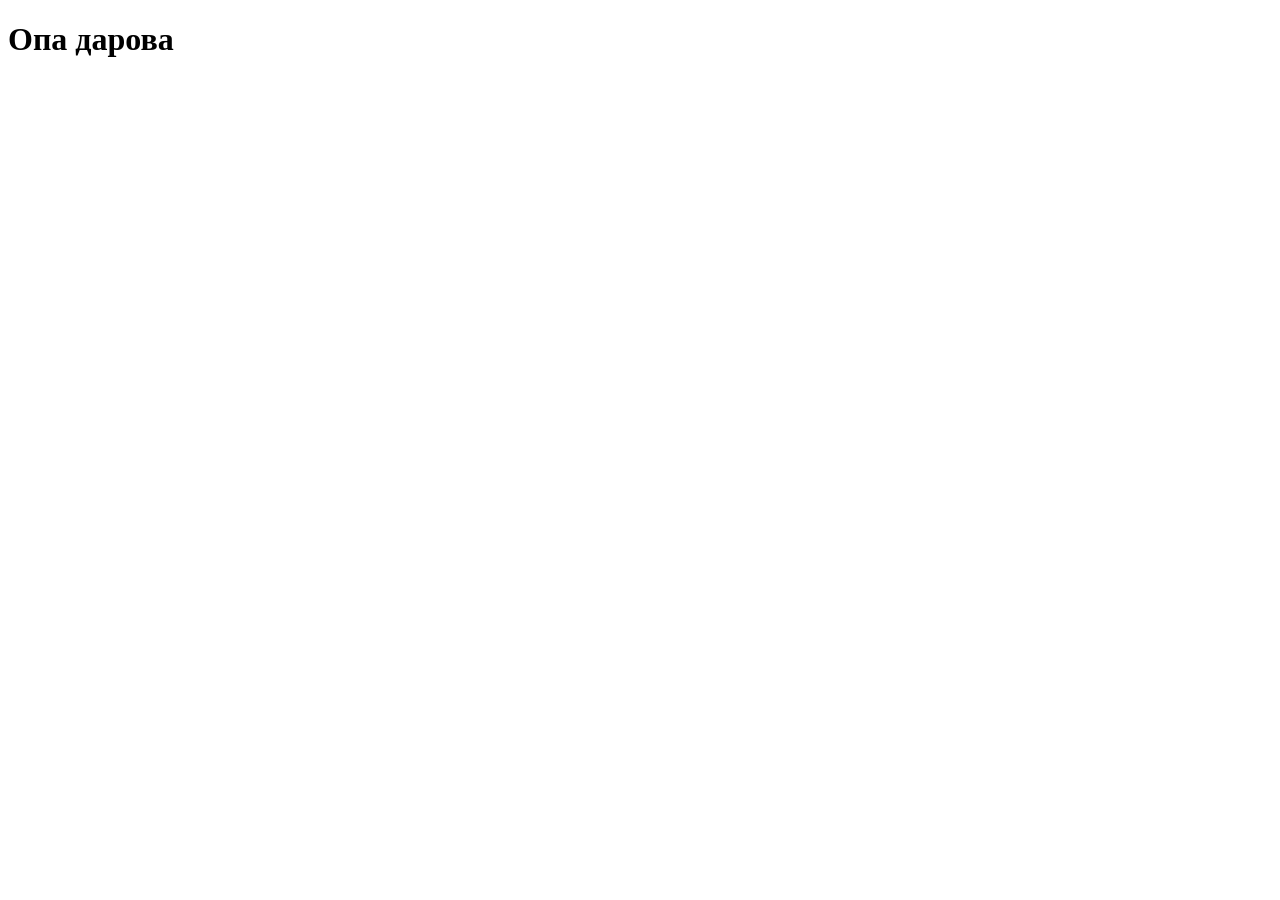
==== task.html @ a0435806 "prepare for task" ====
<!DOCTYPE html>
<html lang="ru">
<head>
    <meta charset="UTF-8">
    <meta name="viewport" content="width=device-width, initial-scale=1.0">
    <title>Задание DOM</title>
    <link rel="stylesheet" href="css/task.css">
    <script defer src="js/task.js"></script>
</head>
<body>
     <h1>Опа дарова</h2>
</body>
</html>
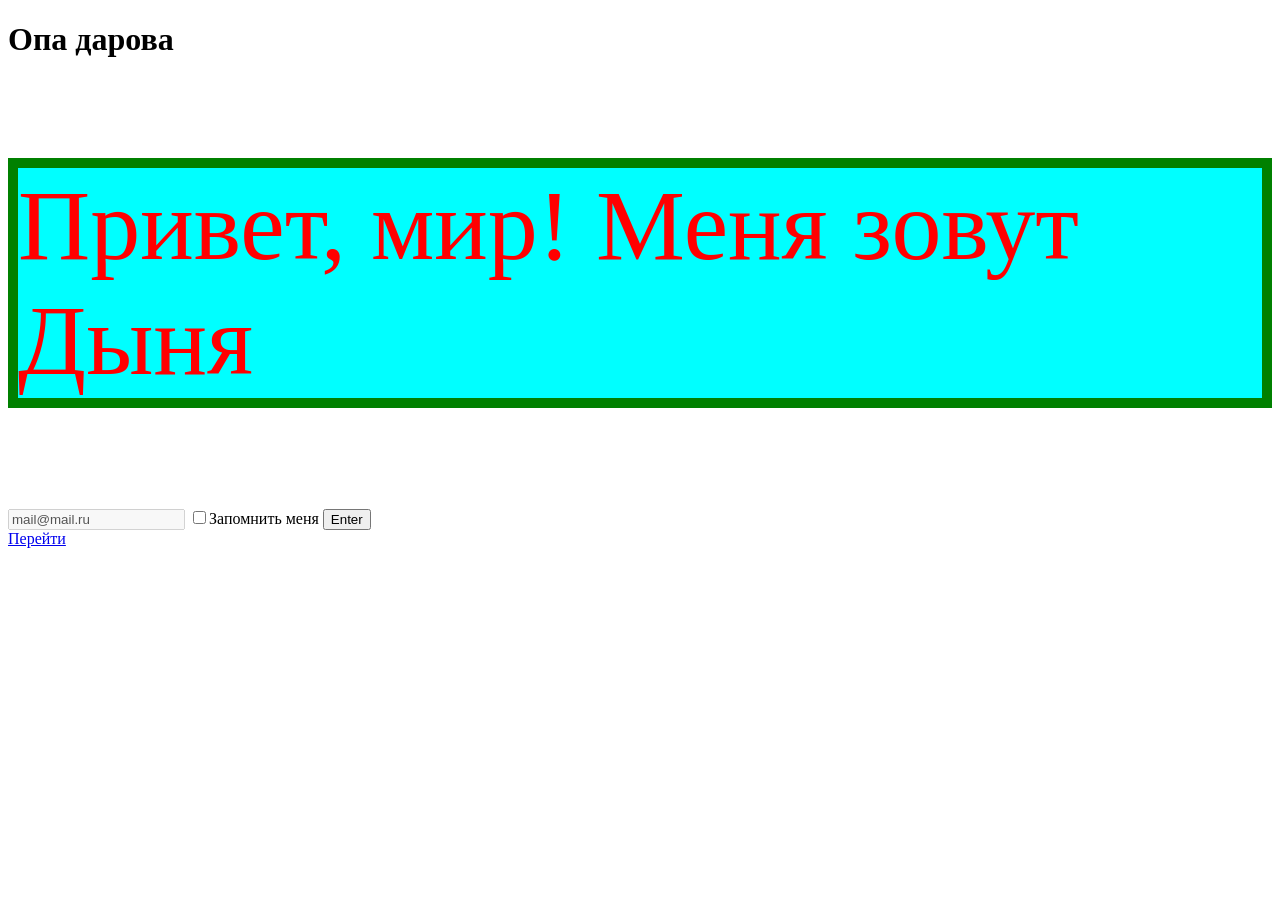
==== commit 20f17013: "task DOM 1-3" ====
--- a/task.html
+++ b/task.html
@@ -9,5 +9,14 @@
 </head>
 <body>
      <h1>Опа дарова</h2>
+        <p class="test-text"></p>
+    <form>
+        <input type="email" id="email" placeholder="Введите ваш email">
+        <label>
+            <input type="checkbox" id="remember">Запомнить меня
+        </label>
+        <button type="submit" id="btn">Отправить</button>
+    </form>
+
 </body>
 </html>
